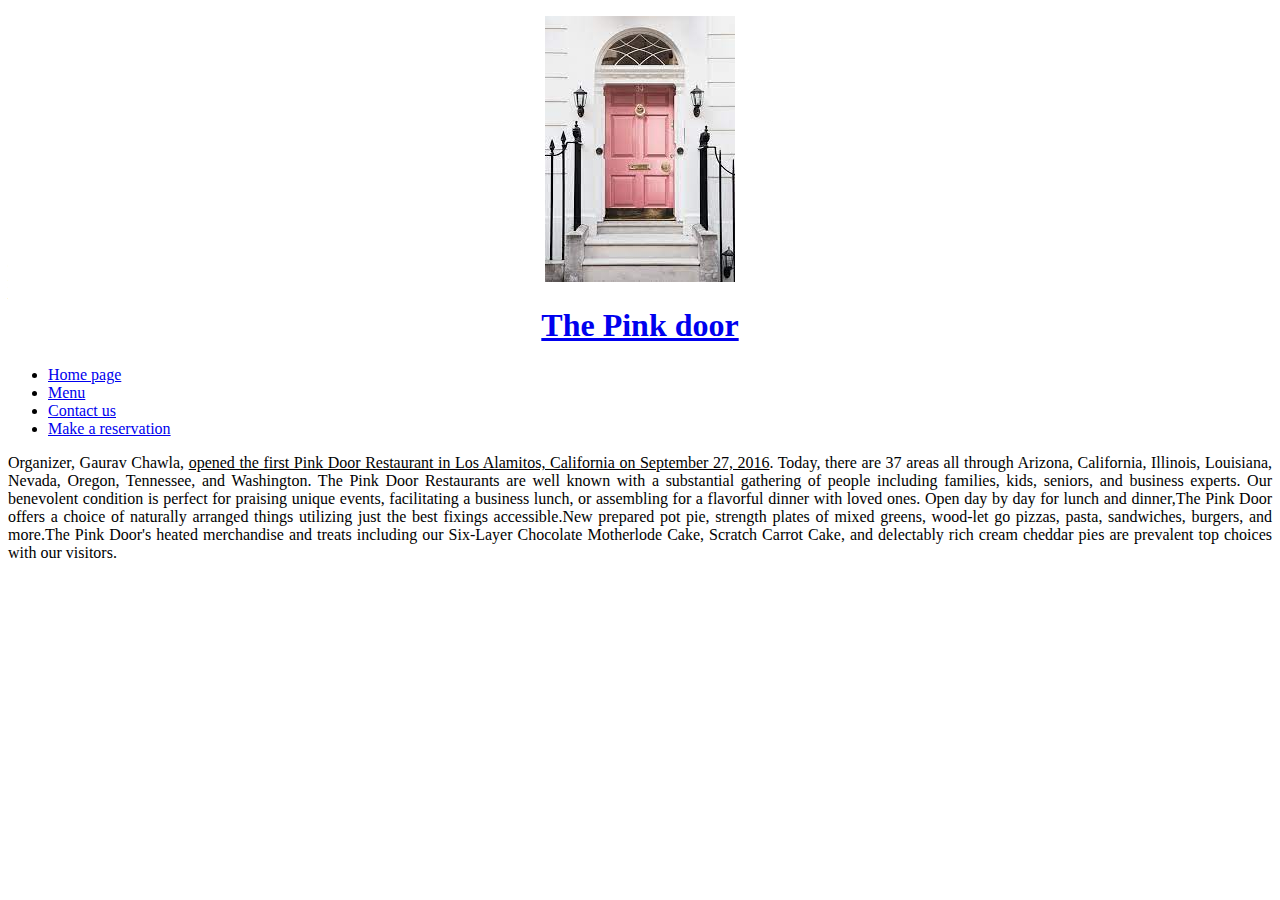
==== index.html @ 1fb1b1f0 "Restaurant website" ====
<!DOCTYPE html>
<head>
    <title>Home page</title>
</head>  
<body>
    <p>
        <div style="text-align: center">
        <img src="download (1).jfif" alt="Restaurant Logo">
        </div>
    </p>
    <header id="navbar">
        <div style="text-align: center">
        <a href="index.html" class="home-link">
            <div class="navbar-logo"></div>
            <h1>The Pink door</h1>
          </a>
        </div>
            <ul>
              <li><a href="index.html">Home page</a></li>
              <li><a href="menu.html">Menu</a></li>
              <li><a href="contact.html">Contact us</a></li>
              <li><a href="reservation.html"> Make a reservation</a></li>
            </ul>
          </div>
        </nav>
      </header>
    <div style="text-align: justify">
      <p>
        Organizer, Gaurav Chawla, <u>opened the first Pink Door Restaurant in Los Alamitos, California on September 27, 2016</u>. Today, there are 37 areas all through Arizona, California, Illinois, Louisiana, Nevada, Oregon, Tennessee, and Washington.
The Pink Door Restaurants are well known with a substantial gathering of people including families, kids, seniors, and business experts. Our benevolent condition is perfect for praising unique events, facilitating a business lunch, or assembling for a flavorful dinner with loved ones.
Open day by day for lunch and dinner,The Pink Door offers a choice of naturally arranged things utilizing just the best fixings accessible.New prepared pot pie, strength plates of mixed greens, wood-let go pizzas, pasta, sandwiches, burgers, and more.The Pink Door's heated merchandise and treats including our Six-Layer Chocolate Motherlode Cake, Scratch Carrot Cake, and delectably rich cream cheddar pies are prevalent top choices with our visitors.
    </p>
    <br>
</div>
</body>
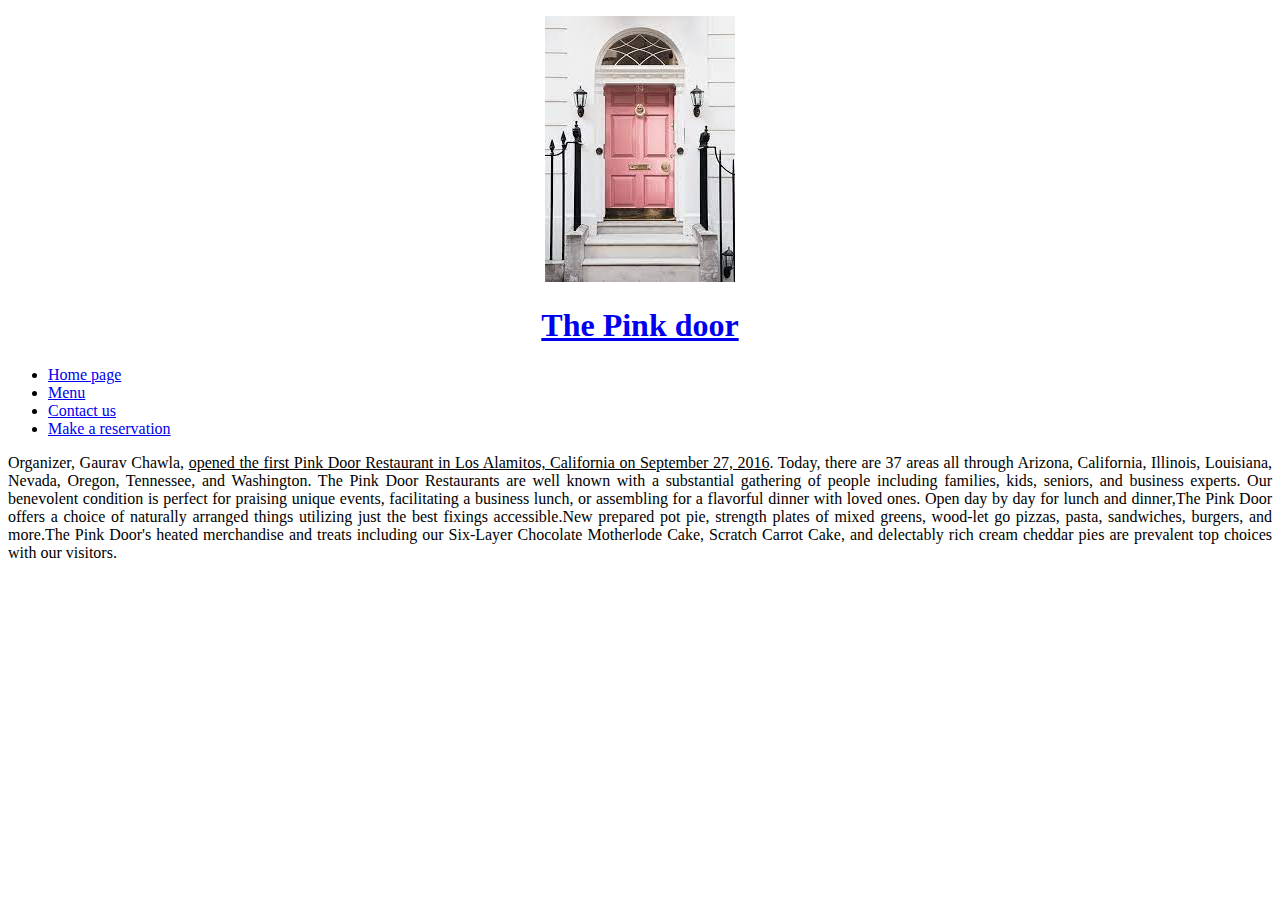
==== commit bd24035d: "href edits" ====
--- a/index.html
+++ b/index.html
@@ -5,7 +5,7 @@
 <body>
     <p>
         <div style="text-align: center">
-        <img src="download (1).jfif" alt="Restaurant Logo">
+        <img src="Images/download (1).jfif" alt="Restaurant Logo">
         </div>
     </p>
     <header id="navbar">
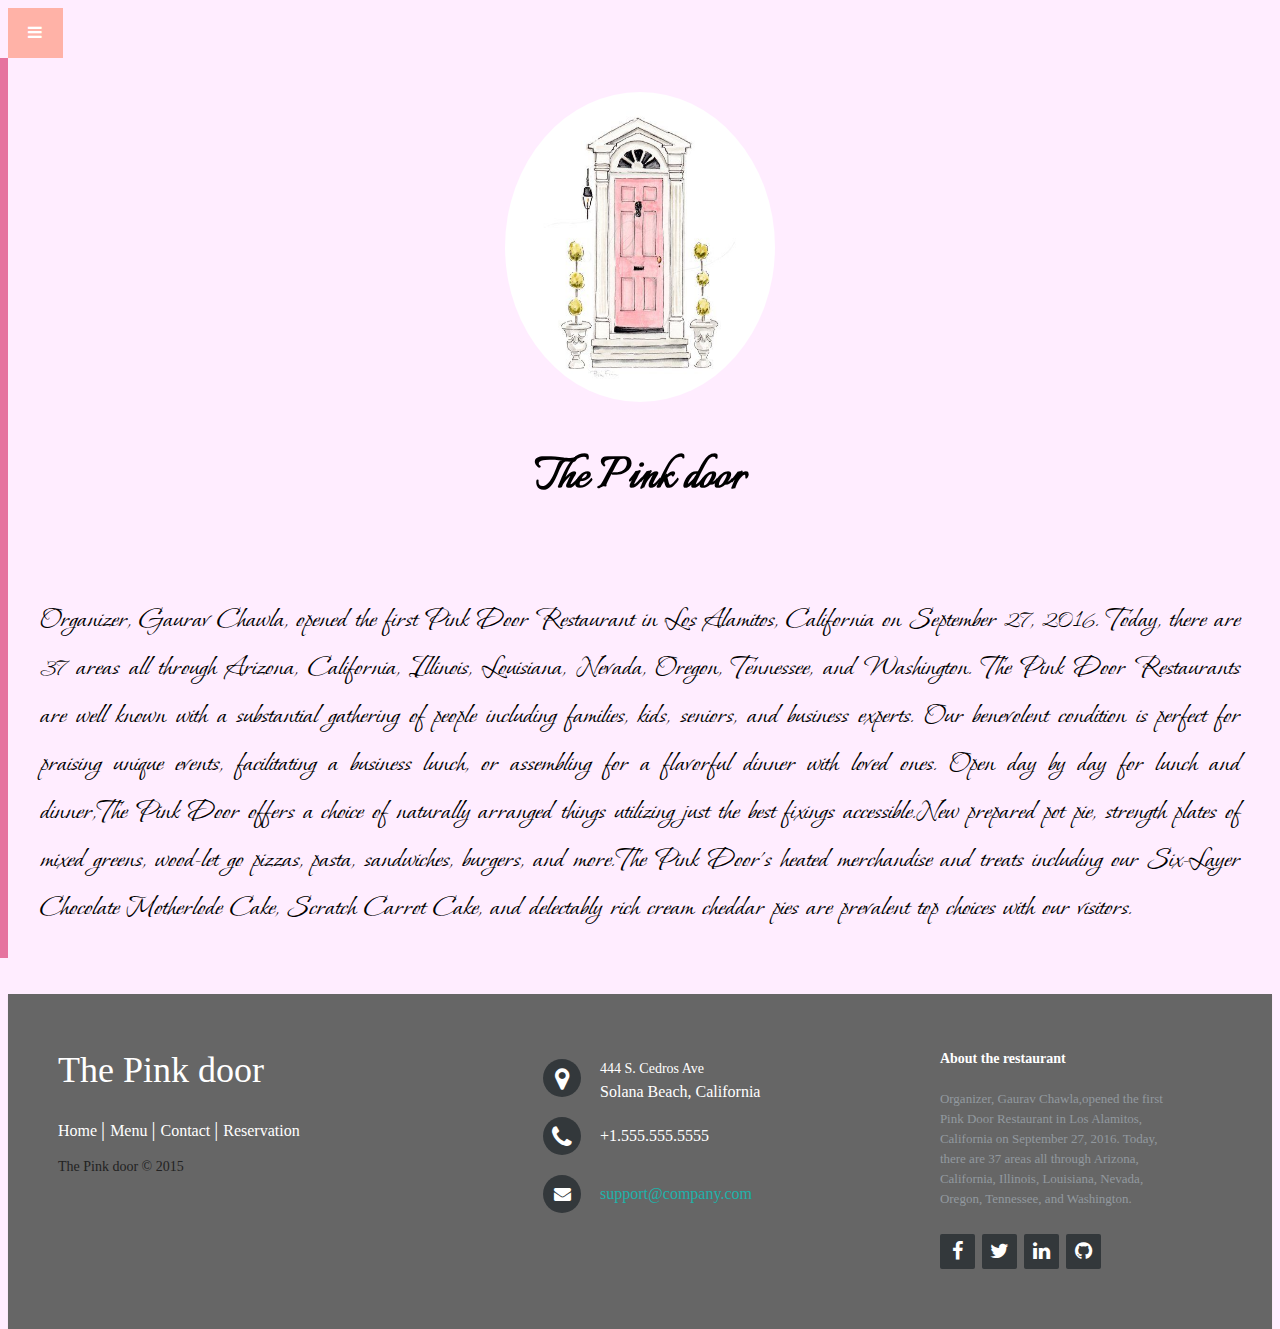
==== commit 515c2342: "Majors and uphauls to the front and backend" ====
--- a/index.html
+++ b/index.html
@@ -1,35 +1,106 @@
 <!DOCTYPE html>
 <head>
     <title>Home page</title>
-</head>  
-<body>
-    <p>
-        <div style="text-align: center">
-        <img src="Images/download (1).jfif" alt="Restaurant Logo">
-        </div>
-    </p>
+    <link rel="stylesheet" type="text/css" href="navbar.css">
+    <link rel="stylesheet" href="https://cdnjs.cloudflare.com/ajax/libs/font-awesome/4.7.0/css/font-awesome.min.css">
+    <link href='https://fonts.googleapis.com/css?family=Bonheur Royale' rel='stylesheet'>
+    <link href="https://fonts.googleapis.com/css2?family=Pacifico&display=swap" rel="stylesheet">
+    <link href="https://fonts.googleapis.com/css2?family=Quintessential&display=swap" rel="stylesheet">
+    <link href="https://fonts.googleapis.com/css2?family=Italianno&display=swap" rel="stylesheet">
+
+  </head>  
+<input type="checkbox" id="checkbox">
+<label class="btn" for="checkbox"><i class="fa fa-bars"></i> <span>Menu</span></label>
+<div class="sidebar">
+    <ul>
+        <a href="index.html"><li class="sidebar-text"><i class="fa fa-home" aria-hidden="true"></i>Home page</li></a>
+        <a href="menu1.html"><li class="sidebar-text"><i class="fa fa-cutlery"></i>Menu</li></a>
+        <a href="contact.html"><li class="sidebar-text"><i class="fa fa-send"></i>Contact us</li></a>
+        <a href="reservation.html"><li class="sidebar-text"><i class="fa fa-bookmark"></i>Reservation</li></a>
+        </ul>
+</div>
+<div class="hero-image">
+  <p>
+    <div style="text-align: center">
+      <br>
+      <a href="menu1.html">
+    <img class="ellipse" img src="Images/e3caab4454ae840f3151c01ce3495c65.jpg" alt="Restaurant Logo">
+    </a>  
+    </div>
+  </p>
+
     <header id="navbar">
         <div style="text-align: center">
-        <a href="index.html" class="home-link">
-            <div class="navbar-logo"></div>
-            <h1>The Pink door</h1>
-          </a>
+            <h1 class="header-heading">The Pink door</h1>
         </div>
-            <ul>
-              <li><a href="index.html">Home page</a></li>
-              <li><a href="menu.html">Menu</a></li>
-              <li><a href="contact.html">Contact us</a></li>
-              <li><a href="reservation.html"> Make a reservation</a></li>
-            </ul>
-          </div>
-        </nav>
-      </header>
+		</header>
     <div style="text-align: justify">
-      <p>
-        Organizer, Gaurav Chawla, <u>opened the first Pink Door Restaurant in Los Alamitos, California on September 27, 2016</u>. Today, there are 37 areas all through Arizona, California, Illinois, Louisiana, Nevada, Oregon, Tennessee, and Washington.
-The Pink Door Restaurants are well known with a substantial gathering of people including families, kids, seniors, and business experts. Our benevolent condition is perfect for praising unique events, facilitating a business lunch, or assembling for a flavorful dinner with loved ones.
-Open day by day for lunch and dinner,The Pink Door offers a choice of naturally arranged things utilizing just the best fixings accessible.New prepared pot pie, strength plates of mixed greens, wood-let go pizzas, pasta, sandwiches, burgers, and more.The Pink Door's heated merchandise and treats including our Six-Layer Chocolate Motherlode Cake, Scratch Carrot Cake, and delectably rich cream cheddar pies are prevalent top choices with our visitors.
-    </p>
-    <br>
-</div>
+      <div class="menu-item">
+        <div class="menu-item-text">
+            <p class="menu-item-description">
+              Organizer, Gaurav Chawla, opened the first Pink Door Restaurant in Los Alamitos, California on September 27, 2016. Today, there are 37 areas all through Arizona, California, Illinois, Louisiana, Nevada, Oregon, Tennessee, and Washington.
+              The Pink Door Restaurants are well known with a substantial gathering of people including families, kids, seniors, and business experts. Our benevolent condition is perfect for praising unique events, facilitating a business lunch, or assembling for a flavorful dinner with loved ones.
+              Open day by day for lunch and dinner,The Pink Door offers a choice of naturally arranged things utilizing just the best fixings accessible.New prepared pot pie, strength plates of mixed greens, wood-let go pizzas, pasta, sandwiches, burgers, and more.The Pink Door's heated merchandise and treats including our Six-Layer Chocolate Motherlode Cake, Scratch Carrot Cake, and delectably rich cream cheddar pies are prevalent top choices with our visitors.
+            </p>
+        </div>
+    </div>      
 </body>
+
+<footer class="footer-distributed">
+
+			<div class="footer-left">
+				<div>
+					<h3 class="header-heading1">The Pink door</h3>
+				</div>
+				<p class="footer-links">
+					<a href="#" class="link-1">Home</a>
+					
+					<a href="#">Menu</a>
+				
+					<a href="#">Contact</a>
+				
+					<a href="#">Reservation</a>
+					
+				</p>
+
+				<p class="footer-company-name">The Pink door © 2015</p>
+			</div>
+
+			<div class="footer-center">
+
+				<div>
+					<i class="fa fa-map-marker"></i>
+					<p><span>444 S. Cedros Ave</span> Solana Beach, California</p>
+				</div>
+
+				<div>
+					<i class="fa fa-phone"></i>
+					<p>+1.555.555.5555</p>
+				</div>
+
+				<div>
+					<i class="fa fa-envelope"></i>
+					<p><a href="mailto:support@company.com">support@company.com</a></p>
+				</div>
+
+			</div>
+
+			<div class="footer-right">
+
+				<p class="footer-company-about">
+					<span>About the restaurant</span>
+					Organizer, Gaurav Chawla,opened the first Pink Door Restaurant in Los Alamitos, California on September 27, 2016. Today, there are 37 areas all through Arizona, California, Illinois, Louisiana, Nevada, Oregon, Tennessee, and Washington.
+				</p>
+
+				<div class="footer-icons">
+
+					<a href="#"><i class="fa fa-facebook"></i></a>
+					<a href="#"><i class="fa fa-twitter"></i></a>
+					<a href="#"><i class="fa fa-linkedin"></i></a>
+					<a href="#"><i class="fa fa-github"></i></a>
+
+				</div>
+
+			</div>
+
+		</footer>--- a/navbar.css
+++ b/navbar.css
@@ -0,0 +1,438 @@
+@import url(https://fonts.googleapis.com/css?family=Roboto:300);
+
+* {
+    -webkit-box-sizing: border-box;
+    -moz-box-sizing: border-box;
+    box-sizing: border-box;
+    font-family: 'Roboto', Arial, sans-serif;
+}
+
+body {
+    background-color: #ffedff;
+    display: inline-block;
+}
+
+#checkbox, .btn span { /* Hide the checkbox input & word "Menu" in the button */
+    display: none;
+}
+
+/* Menu button - starts */
+.btn {
+    display: block;
+    background-color: #ffb2a7;
+    color: #fff;
+    width: 55px;
+    height: 50px;
+    line-height: 50px;
+    padding: 0 20px;
+    cursor: pointer;
+    transition: width .3s ease-in-out;
+}
+
+.sidebar {
+    background-color: #e6739f;
+    position: fixed;
+    width: 250px;
+    height: 100%;
+    z-index: 1111;
+    transition: transform .3s ease-in-out;
+    transform: translateX(-250px);
+    font-family: Arial, Helvetica, sans-serif;
+}
+
+.sidebar ul {
+    padding: 0;
+    margin: 0;
+    list-style-type: none;
+}
+
+.sidebar ul a {
+    position: relative;
+    text-decoration: none;
+    display: block;
+    background-color: transparent;
+    color: #161920;
+    padding: 15px 20px;
+    font-size: 16px;
+
+}
+
+.sidebar-text
+{
+  font-family: 'Quintessential', cursive;
+}
+
+.sidebar ul a li i {
+    margin-right: 15px;
+}
+
+
+/* Add margin to the icon in the second item */
+.sidebar ul a:nth-child(2) li i {
+    margin-left: 4px;
+    margin-right: 19px;
+}
+
+.sidebar ul a:hover, .sidebar ul a.active {
+    background-color: #161920;
+    color: #fff;
+}
+
+.sidebar ul a:hover::before, .sidebar ul a.active::before {
+    position: absolute;
+    top: 0;
+    left: 0;
+    content: "";
+    background-color: #ffb2a7;
+    width: 4px;
+    height: 100%;
+    font-family: Arial, Helvetica, sans-serif;
+}
+/* Sidebar - ends */
+
+/* Effect of showing the sidebar - starts */
+#checkbox:checked ~ .sidebar {
+    transform: translateX(0);
+}
+
+#checkbox:checked + .btn {
+    width: 250px;
+    padding: 0 20px;
+}
+
+#checkbox:checked + .btn span { /* Show again the word "Menu" in the button */
+    display: inline;
+}
+/* Effect of showing the sidebar - ends */
+
+.container{
+    max-width: 1200 px  ;
+    margin: 0 auto;
+    padding: 1.5em;
+}
+.header
+{
+    height:100vh;
+}
+
+.menu
+{
+    font-family: sans-serif ;
+    font-size: 14px ;
+}
+
+.menu-group-heading
+{
+    margin: 0;
+    padding-bottom: 1em;
+    border-bottom: 2px solid #ccc;
+    font-family: 'Times New Roman', Times, serif;
+    font-weight: bold;
+    
+}   
+.menu-group
+{
+    display: grid;
+    grid-template-columns: 1fr ;
+    gap: 1.5em;
+    padding: 1.5em 0;
+}
+.menu-item
+{
+    display:flex;   
+    padding: 2em;
+
+}
+
+.menu-item-image
+{
+    width: 200px;
+    height: 200px;
+    flex-shrink: 0;
+    object-fit: contain;
+    margin-right: 1.5em;
+}
+
+.menu-item-price
+{
+    tab-size: 8;
+}
+
+.menu-item-text
+{
+    flex-grow: 1;
+}
+
+.menu-item-heading{
+    
+    display: flex;
+    justify-content: space-between;
+    margin: 0;
+
+}
+
+.menu-item-name
+{
+    display: flex;
+    justify-content: space-between;
+    margin: 0;
+    font-family: 'Dancing Script', cursive;
+    margin-right: 1.5em;
+    font-size: 25px;
+}
+
+.menu-item-description{
+    margin-top: 15px;
+    line-height: 1.6;
+    font-size: 30px;
+    font-family: 'Bonheur Royale';
+    font-weight: 500;
+
+}
+.menu-item-price
+{
+    justify-content: flex-end;
+}
+
+@import url(https://fonts.googleapis.com/css?family=Open+Sans:400,500,300,700);
+
+* {
+  font-family: Open Sans;
+}
+
+section {
+  width: 100%;
+  display: inline-block;
+  background: #333;
+  height: 50vh;
+  text-align: center;
+  font-size: 22px;
+  font-weight: 700;
+  text-decoration: underline;
+}
+
+.footer-distributed{
+	background: #666;
+	box-shadow: 0 1px 1px 0 rgba(0, 0, 0, 0.12);
+	box-sizing: border-box;
+	width: 100%;
+	text-align: left;
+	font: bold 16px sans-serif;
+	padding: 55px 50px;
+}
+
+.footer-distributed .footer-left,
+.footer-distributed .footer-center,
+.footer-distributed .footer-right{
+	display: inline-block;
+	vertical-align: top;
+}
+
+/* Footer left */
+
+.footer-distributed .footer-left{
+	width: 40%;
+}
+
+/* The company logo */
+
+.footer-distributed h3{
+	color:  #ffffff;
+	font: normal 36px 'Open Sans', cursive;
+	margin: 0;
+}
+
+.footer-distributed h3 span{
+	color:  lightseagreen;
+}
+
+/* Footer links */
+
+.footer-distributed .footer-links{
+	color:  #ffffff;
+	margin: 20px 0 12px;
+	padding: 0;
+}
+
+.footer-distributed .footer-links a{
+	display:inline-block;
+	line-height: 1.8;
+  font-weight:400;
+	text-decoration: none;
+	color:  inherit;
+}
+
+.footer-distributed .footer-company-name{
+	color:  #222;
+	font-size: 14px;
+	font-weight: normal;
+	margin: 0;
+}
+
+/* Footer Center */
+
+.footer-distributed .footer-center{
+	width: 35%;
+}
+
+.footer-distributed .footer-center i{
+	background-color:  #33383b;
+	color: #ffffff;
+	font-size: 25px;
+	width: 38px;
+	height: 38px;
+	border-radius: 50%;
+	text-align: center;
+	line-height: 42px;
+	margin: 10px 15px;
+	vertical-align: middle;
+}
+
+.footer-distributed .footer-center i.fa-envelope{
+	font-size: 17px;
+	line-height: 38px;
+}
+
+.footer-distributed .footer-center p{
+	display: inline-block;
+	color: #ffffff;
+  font-weight:400;
+	vertical-align: middle;
+	margin:0;
+}
+
+.footer-distributed .footer-center p span{
+	display:block;
+	font-weight: normal;
+	font-size:14px;
+	line-height:2;
+}
+
+.footer-distributed .footer-center p a{
+	color:  lightseagreen;
+	text-decoration: none;;
+}
+
+.footer-distributed .footer-links a:before {
+  content: "|";
+  font-weight:300;
+  font-size: 20px;
+  left: 0;
+  color: #fff;
+  display: inline-block;
+  padding-right: 5px;
+}
+
+.footer-distributed .footer-links .link-1:before {
+  content: none;
+}
+
+/* Footer Right */
+
+.footer-distributed .footer-right{
+	width: 20%;
+}
+
+.footer-distributed .footer-company-about{
+	line-height: 20px;
+	color:  #92999f;
+	font-size: 13px;
+	font-weight: normal;
+	margin: 0;
+}
+
+.footer-distributed .footer-company-about span{
+	display: block;
+	color:  #ffffff;
+	font-size: 14px;
+	font-weight: bold;
+	margin-bottom: 20px;
+}
+
+.footer-distributed .footer-icons{
+	margin-top: 25px;
+}
+
+.footer-distributed .footer-icons a{
+	display: inline-block;
+	width: 35px;
+	height: 35px;
+	cursor: pointer;
+	background-color:  #33383b;
+	border-radius: 2px;
+
+	font-size: 20px;
+	color: #ffffff;
+	text-align: center;
+	line-height: 35px;
+
+	margin-right: 3px;
+	margin-bottom: 5px;
+}
+
+/* If you don't want the footer to be responsive, remove these media queries */
+
+@media (max-width: 880px) {
+
+	.footer-distributed{
+		font: bold 14px t;
+	}
+
+	.footer-distributed .footer-left,
+	.footer-distributed .footer-center,
+	.footer-distributed .footer-right{
+		display: block;
+		width: 100%;
+		margin-bottom: 40px;
+		text-align: center;
+	}
+
+	.footer-distributed .footer-center i{
+		margin-left: 0;
+	}
+
+}
+body, html {
+    
+  height: 100%;
+}
+
+/* The hero image */
+.hero-image {
+  
+  background-color:  #ffedff;
+  height: 65%;
+  background-position: center;
+  background-repeat: no-repeat;
+  background-size: cover;
+  position: relative;
+}
+
+.ellipse{
+  height: 310px;
+  width: 270px;
+  border-radius: 50%;
+  object-fit:unset;
+}
+
+.header-heading
+{
+  font-family: 'Italianno',cursive;
+  justify-content: center;
+  font-size: 55px;
+}
+
+.restaurant-head
+{
+    text-align: center;
+    top: 200px;
+    left: 0px;
+    width: 100vw;
+    height: 100px;
+}
+
+.header-heading1
+{
+    font-family:Arial, Helvetica, sans-serif;
+    font-size: 55px;
+}